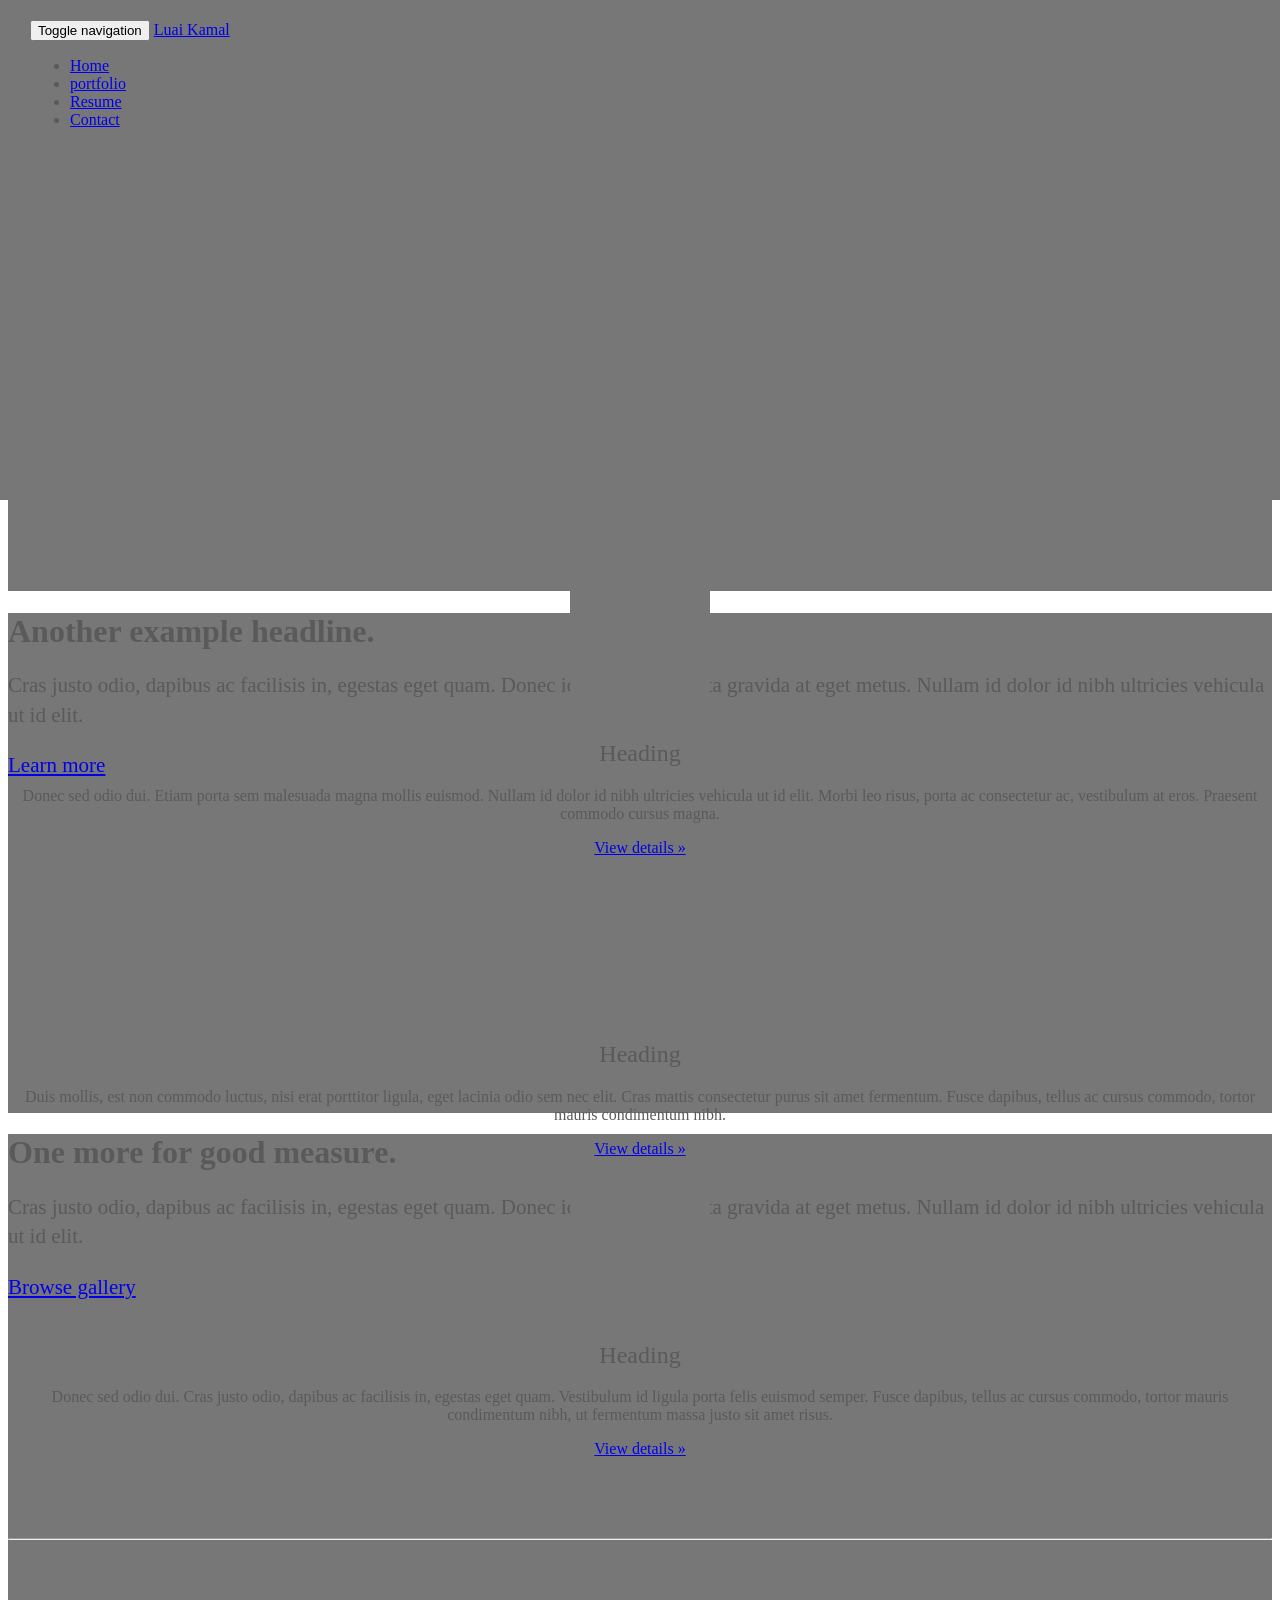
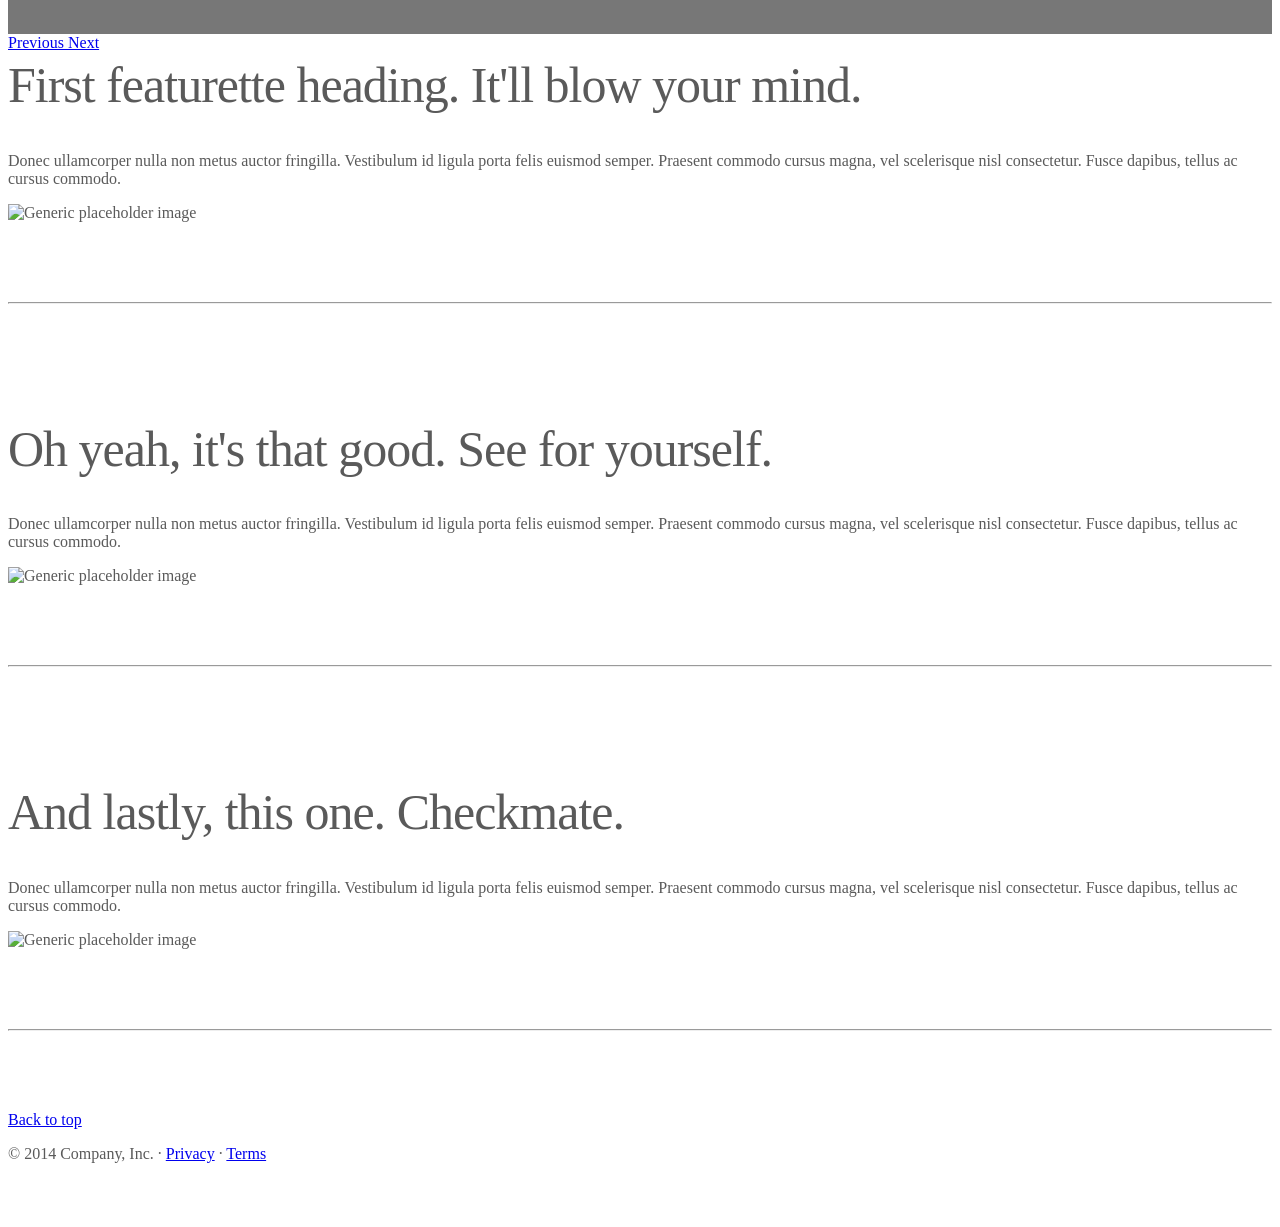
==== Portfolio.html @ af34f003 "Added Empty portfolio and half baked Resume" ====
<!DOCTYPE html>
<html lang="en">
<head>
  <meta charset="utf-8">
  <meta http-equiv="X-UA-Compatible" content="IE=edge">
  <meta name="viewport" content="width=device-width, initial-scale=1">
  <!-- The above 3 meta tags *must* come first in the head; any other head content must come *after* these tags -->
  <meta name="description" content="">
  <meta name="author" content="">
  <link rel="icon" href="/favicon.ico">

  <title>Carousel Template for Bootstrap</title>

  <!-- Bootstrap core CSS -->
  <link href="bower_components/bootstrap/dist/css/bootstrap.min.css" rel="stylesheet">

  <!-- HTML5 shim and Respond.js for IE8 support of HTML5 elements and media queries -->
  <!--[if lt IE 9]>
  <script src="https://oss.maxcdn.com/html5shiv/3.7.2/html5shiv.min.js"></script>
  <script src="https://oss.maxcdn.com/respond/1.4.2/respond.min.js"></script>
  <![endif]-->

  <!-- Custom styles for this template -->
  <link href="css/portfolio.css" rel="stylesheet">
</head>
<!-- NAVBAR
================================================== -->
<body>
<div class="navbar-wrapper">
  <div class="container">

    <nav class="navbar navbar-inverse navbar-static-top">
      <div class="container">
        <div class="navbar-header">
          <button type="button" class="navbar-toggle collapsed" data-toggle="collapse" data-target="#navbar" aria-expanded="false" aria-controls="navbar">
            <span class="sr-only">Toggle navigation</span>
            <span class="icon-bar"></span>
            <span class="icon-bar"></span>
            <span class="icon-bar"></span>
          </button>
          <a class="navbar-brand" href="#">Luai Kamal</a>
        </div>
        <div id="navbar" class="navbar-collapse collapse">
          <ul class="nav navbar-nav">
            <li><a href="index.html">Home</a></li>
            <li class="active"><a href="Portfolio.html">portfolio</a></li>
            <li><a href="Resume.html">Resume</a></li>
            <li><a href="contact.html">Contact</a></li>
          </ul>
        </div>
      </div>
    </nav>

  </div>
</div>


<!-- Carousel
================================================== -->
<div id="myCarousel" class="carousel slide" data-ride="carousel">
  <!-- Indicators -->
  <ol class="carousel-indicators">
    <li data-target="#myCarousel" data-slide-to="0" class="active"></li>
    <li data-target="#myCarousel" data-slide-to="1"></li>
    <li data-target="#myCarousel" data-slide-to="2"></li>
  </ol>
  <div class="carousel-inner" role="listbox">
    <div class="item active">
      <img class="first-slide" src="[data-uri]" alt="First slide">
      <div class="container">
        <div class="carousel-caption">
          <h1>Example headline.</h1>
          <p>Note: If you're viewing this page via a <code>file://</code> URL, the "next" and "previous" Glyphicon buttons on the left and right might not load/display properly due to web browser security rules.</p>
          <p><a class="btn btn-lg btn-primary" href="#" role="button">Sign up today</a></p>
        </div>
      </div>
    </div>
    <div class="item">
      <img class="second-slide" src="[data-uri]" alt="Second slide">
      <div class="container">
        <div class="carousel-caption">
          <h1>Another example headline.</h1>
          <p>Cras justo odio, dapibus ac facilisis in, egestas eget quam. Donec id elit non mi porta gravida at eget metus. Nullam id dolor id nibh ultricies vehicula ut id elit.</p>
          <p><a class="btn btn-lg btn-primary" href="#" role="button">Learn more</a></p>
        </div>
      </div>
    </div>
    <div class="item">
      <img class="third-slide" src="[data-uri]" alt="Third slide">
      <div class="container">
        <div class="carousel-caption">
          <h1>One more for good measure.</h1>
          <p>Cras justo odio, dapibus ac facilisis in, egestas eget quam. Donec id elit non mi porta gravida at eget metus. Nullam id dolor id nibh ultricies vehicula ut id elit.</p>
          <p><a class="btn btn-lg btn-primary" href="#" role="button">Browse gallery</a></p>
        </div>
      </div>
    </div>
  </div>
  <a class="left carousel-control" href="#myCarousel" role="button" data-slide="prev">
    <span class="glyphicon glyphicon-chevron-left" aria-hidden="true"></span>
    <span class="sr-only">Previous</span>
  </a>
  <a class="right carousel-control" href="#myCarousel" role="button" data-slide="next">
    <span class="glyphicon glyphicon-chevron-right" aria-hidden="true"></span>
    <span class="sr-only">Next</span>
  </a>
</div><!-- /.carousel -->


<!-- Marketing messaging and featurettes
================================================== -->
<!-- Wrap the rest of the page in another container to center all the content. -->

<div class="container marketing">

  <!-- Three columns of text below the carousel -->
  <div class="row">
    <div class="col-lg-4">
      <img class="img-circle" src="[data-uri]" alt="Generic placeholder image" width="140" height="140">
      <h2>Heading</h2>
      <p>Donec sed odio dui. Etiam porta sem malesuada magna mollis euismod. Nullam id dolor id nibh ultricies vehicula ut id elit. Morbi leo risus, porta ac consectetur ac, vestibulum at eros. Praesent commodo cursus magna.</p>
      <p><a class="btn btn-default" href="#" role="button">View details &raquo;</a></p>
    </div><!-- /.col-lg-4 -->
    <div class="col-lg-4">
      <img class="img-circle" src="[data-uri]" alt="Generic placeholder image" width="140" height="140">
      <h2>Heading</h2>
      <p>Duis mollis, est non commodo luctus, nisi erat porttitor ligula, eget lacinia odio sem nec elit. Cras mattis consectetur purus sit amet fermentum. Fusce dapibus, tellus ac cursus commodo, tortor mauris condimentum nibh.</p>
      <p><a class="btn btn-default" href="#" role="button">View details &raquo;</a></p>
    </div><!-- /.col-lg-4 -->
    <div class="col-lg-4">
      <img class="img-circle" src="[data-uri]" alt="Generic placeholder image" width="140" height="140">
      <h2>Heading</h2>
      <p>Donec sed odio dui. Cras justo odio, dapibus ac facilisis in, egestas eget quam. Vestibulum id ligula porta felis euismod semper. Fusce dapibus, tellus ac cursus commodo, tortor mauris condimentum nibh, ut fermentum massa justo sit amet risus.</p>
      <p><a class="btn btn-default" href="#" role="button">View details &raquo;</a></p>
    </div><!-- /.col-lg-4 -->
  </div><!-- /.row -->


  <!-- START THE FEATURETTES -->

  <hr class="featurette-divider">

  <div class="row featurette">
    <div class="col-md-7">
      <h2 class="featurette-heading">First featurette heading. <span class="text-muted">It'll blow your mind.</span></h2>
      <p class="lead">Donec ullamcorper nulla non metus auctor fringilla. Vestibulum id ligula porta felis euismod semper. Praesent commodo cursus magna, vel scelerisque nisl consectetur. Fusce dapibus, tellus ac cursus commodo.</p>
    </div>
    <div class="col-md-5">
      <img class="featurette-image img-responsive center-block" data-src="holder.js/500x500/auto" alt="Generic placeholder image">
    </div>
  </div>

  <hr class="featurette-divider">

  <div class="row featurette">
    <div class="col-md-7 col-md-push-5">
      <h2 class="featurette-heading">Oh yeah, it's that good. <span class="text-muted">See for yourself.</span></h2>
      <p class="lead">Donec ullamcorper nulla non metus auctor fringilla. Vestibulum id ligula porta felis euismod semper. Praesent commodo cursus magna, vel scelerisque nisl consectetur. Fusce dapibus, tellus ac cursus commodo.</p>
    </div>
    <div class="col-md-5 col-md-pull-7">
      <img class="featurette-image img-responsive center-block" data-src="holder.js/500x500/auto" alt="Generic placeholder image">
    </div>
  </div>

  <hr class="featurette-divider">

  <div class="row featurette">
    <div class="col-md-7">
      <h2 class="featurette-heading">And lastly, this one. <span class="text-muted">Checkmate.</span></h2>
      <p class="lead">Donec ullamcorper nulla non metus auctor fringilla. Vestibulum id ligula porta felis euismod semper. Praesent commodo cursus magna, vel scelerisque nisl consectetur. Fusce dapibus, tellus ac cursus commodo.</p>
    </div>
    <div class="col-md-5">
      <img class="featurette-image img-responsive center-block" data-src="holder.js/500x500/auto" alt="Generic placeholder image">
    </div>
  </div>

  <hr class="featurette-divider">

  <!-- /END THE FEATURETTES -->


  <!-- FOOTER -->
  <footer>
    <p class="pull-right"><a href="#">Back to top</a></p>
    <p>&copy; 2014 Company, Inc. &middot; <a href="#">Privacy</a> &middot; <a href="#">Terms</a></p>
  </footer>

</div><!-- /.container -->


<!-- Bootstrap core JavaScript
================================================== -->
<!-- Placed at the end of the document so the pages load faster -->
<script src="bower_components/jquery/dist/jquery.min.js"></script>
<script src="bower_components/bootstrap/dist/js/bootstrap.min.js"></script>
<!-- IE10 viewport hack for Surface/desktop Windows 8 bug -->
<script src="js/ie10-viewport-bug-workaround.js"></script>
</body>
</html>
---- css/portfolio.css ----
/*
portfolio
*/

/* GLOBAL STYLES
-------------------------------------------------- */
/* Padding below the footer and lighter body text */

body {
  padding-bottom: 40px;
  color: #5a5a5a;
}


/* CUSTOMIZE THE NAVBAR
-------------------------------------------------- */

/* Special class on .container surrounding .navbar, used for positioning it into place. */
.navbar-wrapper {
  position: absolute;
  top: 0;
  right: 0;
  left: 0;
  z-index: 20;
}

/* Flip around the padding for proper display in narrow viewports */
.navbar-wrapper > .container {
  padding-right: 0;
  padding-left: 0;
}
.navbar-wrapper .navbar {
  padding-right: 15px;
  padding-left: 15px;
}
.navbar-wrapper .navbar .container {
  width: auto;
}


/* CUSTOMIZE THE CAROUSEL
-------------------------------------------------- */

/* Carousel base class */
.carousel {
  height: 500px;
  margin-bottom: 60px;
}
/* Since positioning the image, we need to help out the caption */
.carousel-caption {
  z-index: 10;
}

/* Declare heights because of positioning of img element */
.carousel .item {
  height: 500px;
  background-color: #777;
}
.carousel-inner > .item > img {
  position: absolute;
  top: 0;
  left: 0;
  min-width: 100%;
  height: 500px;
}


/* MARKETING CONTENT
-------------------------------------------------- */

/* Center align the text within the three columns below the carousel */
.marketing .col-lg-4 {
  margin-bottom: 20px;
  text-align: center;
}
.marketing h2 {
  font-weight: normal;
}
.marketing .col-lg-4 p {
  margin-right: 10px;
  margin-left: 10px;
}


/* Featurettes
------------------------- */

.featurette-divider {
  margin: 80px 0; /* Space out the Bootstrap <hr> more */
}

/* Thin out the marketing headings */
.featurette-heading {
  font-weight: 300;
  line-height: 1;
  letter-spacing: -1px;
}


/* RESPONSIVE CSS
-------------------------------------------------- */

@media (min-width: 768px) {
  /* Navbar positioning foo */
  .navbar-wrapper {
    margin-top: 20px;
  }
  .navbar-wrapper .container {
    padding-right: 15px;
    padding-left: 15px;
  }
  .navbar-wrapper .navbar {
    padding-right: 0;
    padding-left: 0;
  }

  /* The navbar becomes detached from the top, so we round the corners */
  .navbar-wrapper .navbar {
    border-radius: 4px;
  }

  /* Bump up size of carousel content */
  .carousel-caption p {
    margin-bottom: 20px;
    font-size: 21px;
    line-height: 1.4;
  }

  .featurette-heading {
    font-size: 50px;
  }
}

@media (min-width: 992px) {
  .featurette-heading {
    margin-top: 120px;
  }
}
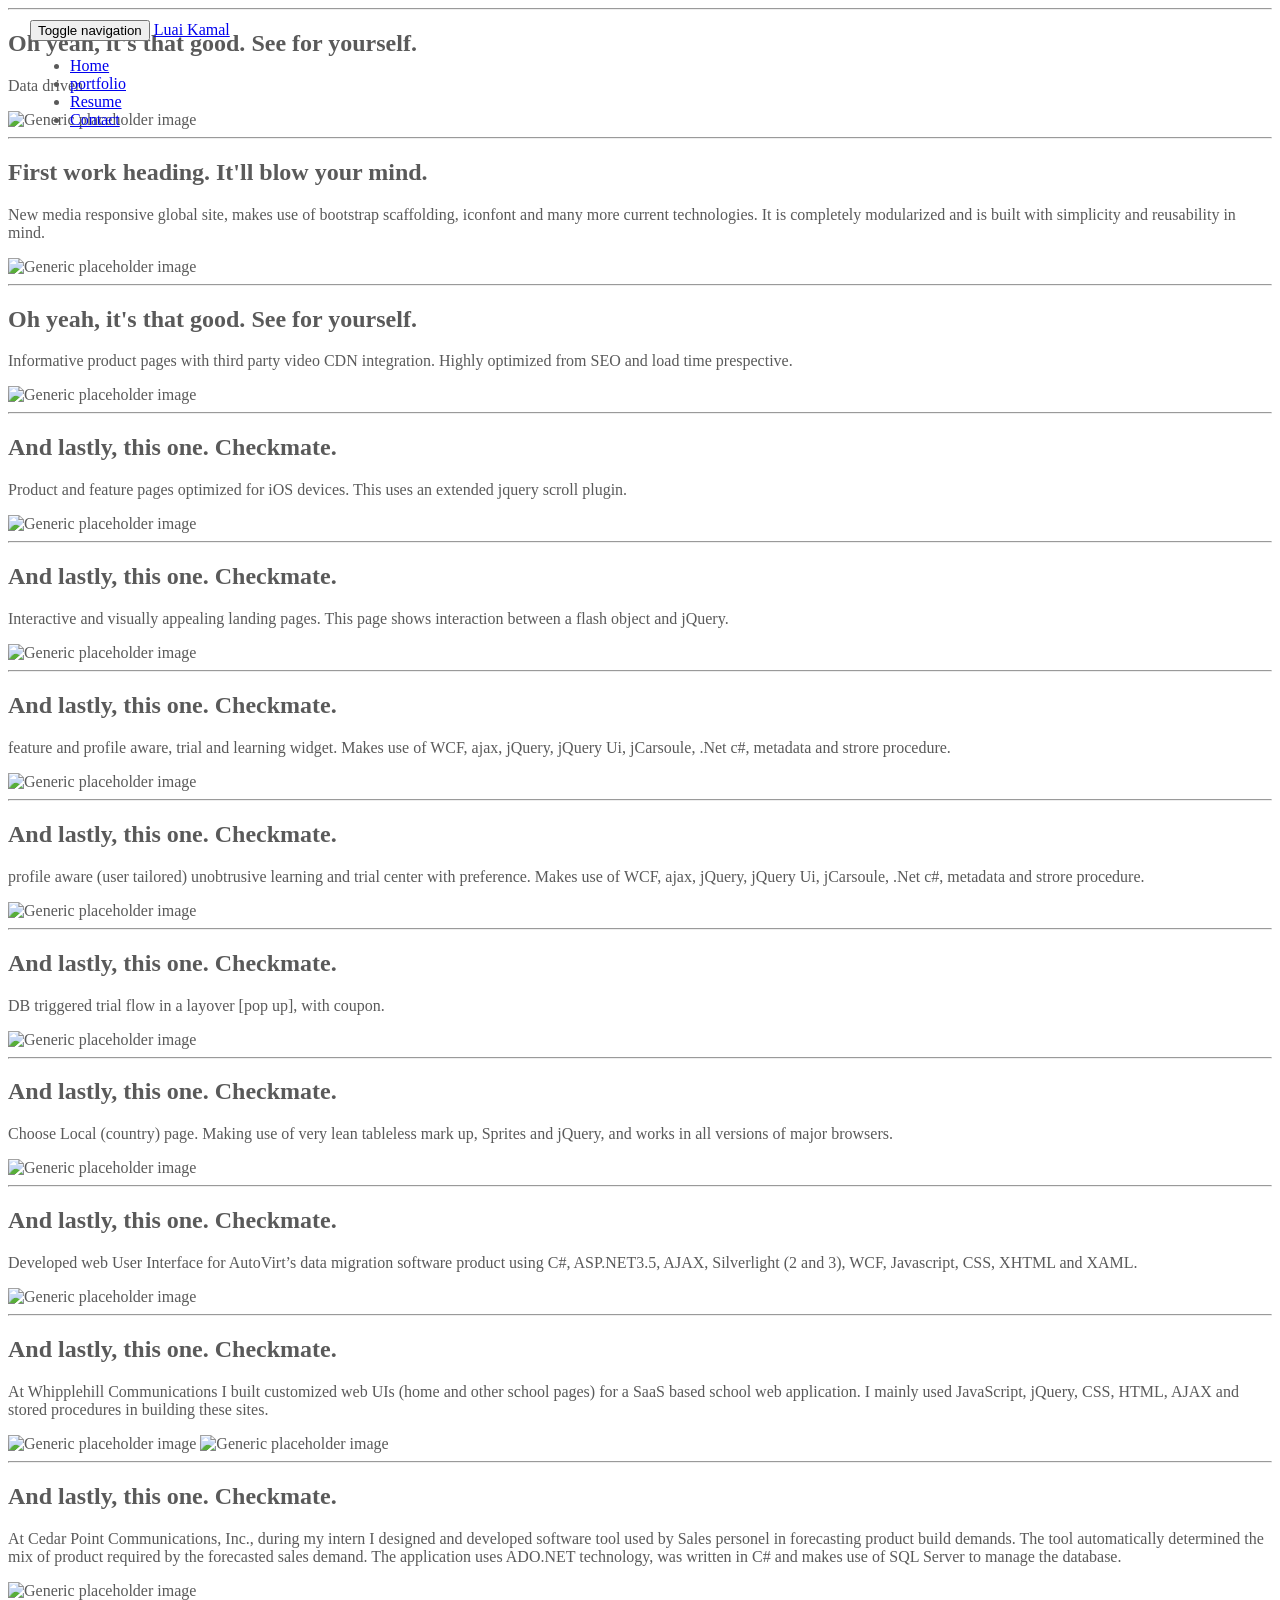
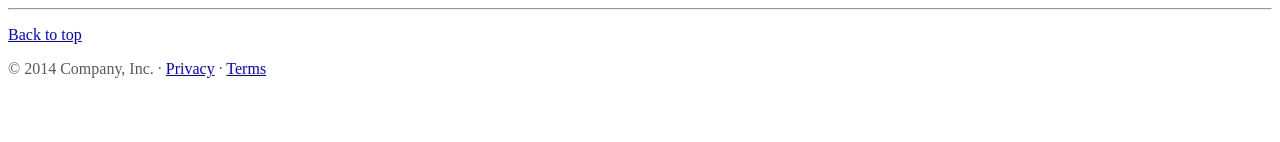
==== commit c0b3458d: "Added initial cover" ====
--- a/Portfolio.html
+++ b/Portfolio.html
@@ -33,7 +33,7 @@
     <nav class="navbar navbar-inverse navbar-static-top">
       <div class="container">
         <div class="navbar-header">
-          <button type="button" class="navbar-toggle collapsed" data-toggle="collapse" data-target="#navbar" aria-expanded="false" aria-controls="navbar">
+          <button type="button" class="navbar-toggle collapsed" toggle="collapse" target="#navbar" aria-expanded="false" aria-controls="navbar">
             <span class="sr-only">Toggle navigation</span>
             <span class="icon-bar"></span>
             <span class="icon-bar"></span>
@@ -55,129 +55,157 @@
   </div>
 </div>
 
-
-<!-- Carousel
-================================================== -->
-<div id="myCarousel" class="carousel slide" data-ride="carousel">
-  <!-- Indicators -->
-  <ol class="carousel-indicators">
-    <li data-target="#myCarousel" data-slide-to="0" class="active"></li>
-    <li data-target="#myCarousel" data-slide-to="1"></li>
-    <li data-target="#myCarousel" data-slide-to="2"></li>
-  </ol>
-  <div class="carousel-inner" role="listbox">
-    <div class="item active">
-      <img class="first-slide" src="[data-uri]" alt="First slide">
-      <div class="container">
-        <div class="carousel-caption">
-          <h1>Example headline.</h1>
-          <p>Note: If you're viewing this page via a <code>file://</code> URL, the "next" and "previous" Glyphicon buttons on the left and right might not load/display properly due to web browser security rules.</p>
-          <p><a class="btn btn-lg btn-primary" href="#" role="button">Sign up today</a></p>
-        </div>
-      </div>
-    </div>
-    <div class="item">
-      <img class="second-slide" src="[data-uri]" alt="Second slide">
-      <div class="container">
-        <div class="carousel-caption">
-          <h1>Another example headline.</h1>
-          <p>Cras justo odio, dapibus ac facilisis in, egestas eget quam. Donec id elit non mi porta gravida at eget metus. Nullam id dolor id nibh ultricies vehicula ut id elit.</p>
-          <p><a class="btn btn-lg btn-primary" href="#" role="button">Learn more</a></p>
-        </div>
-      </div>
-    </div>
-    <div class="item">
-      <img class="third-slide" src="[data-uri]" alt="Third slide">
-      <div class="container">
-        <div class="carousel-caption">
-          <h1>One more for good measure.</h1>
-          <p>Cras justo odio, dapibus ac facilisis in, egestas eget quam. Donec id elit non mi porta gravida at eget metus. Nullam id dolor id nibh ultricies vehicula ut id elit.</p>
-          <p><a class="btn btn-lg btn-primary" href="#" role="button">Browse gallery</a></p>
-        </div>
-      </div>
-    </div>
-  </div>
-  <a class="left carousel-control" href="#myCarousel" role="button" data-slide="prev">
-    <span class="glyphicon glyphicon-chevron-left" aria-hidden="true"></span>
-    <span class="sr-only">Previous</span>
-  </a>
-  <a class="right carousel-control" href="#myCarousel" role="button" data-slide="next">
-    <span class="glyphicon glyphicon-chevron-right" aria-hidden="true"></span>
-    <span class="sr-only">Next</span>
-  </a>
-</div><!-- /.carousel -->
-
-
-<!-- Marketing messaging and featurettes
-================================================== -->
-<!-- Wrap the rest of the page in another container to center all the content. -->
-
-<div class="container marketing">
-
-  <!-- Three columns of text below the carousel -->
-  <div class="row">
-    <div class="col-lg-4">
-      <img class="img-circle" src="[data-uri]" alt="Generic placeholder image" width="140" height="140">
-      <h2>Heading</h2>
-      <p>Donec sed odio dui. Etiam porta sem malesuada magna mollis euismod. Nullam id dolor id nibh ultricies vehicula ut id elit. Morbi leo risus, porta ac consectetur ac, vestibulum at eros. Praesent commodo cursus magna.</p>
-      <p><a class="btn btn-default" href="#" role="button">View details &raquo;</a></p>
-    </div><!-- /.col-lg-4 -->
-    <div class="col-lg-4">
-      <img class="img-circle" src="[data-uri]" alt="Generic placeholder image" width="140" height="140">
-      <h2>Heading</h2>
-      <p>Duis mollis, est non commodo luctus, nisi erat porttitor ligula, eget lacinia odio sem nec elit. Cras mattis consectetur purus sit amet fermentum. Fusce dapibus, tellus ac cursus commodo, tortor mauris condimentum nibh.</p>
-      <p><a class="btn btn-default" href="#" role="button">View details &raquo;</a></p>
-    </div><!-- /.col-lg-4 -->
-    <div class="col-lg-4">
-      <img class="img-circle" src="[data-uri]" alt="Generic placeholder image" width="140" height="140">
-      <h2>Heading</h2>
-      <p>Donec sed odio dui. Cras justo odio, dapibus ac facilisis in, egestas eget quam. Vestibulum id ligula porta felis euismod semper. Fusce dapibus, tellus ac cursus commodo, tortor mauris condimentum nibh, ut fermentum massa justo sit amet risus.</p>
-      <p><a class="btn btn-default" href="#" role="button">View details &raquo;</a></p>
-    </div><!-- /.col-lg-4 -->
-  </div><!-- /.row -->
-
-
-  <!-- START THE FEATURETTES -->
-
-  <hr class="featurette-divider">
-
-  <div class="row featurette">
-    <div class="col-md-7">
-      <h2 class="featurette-heading">First featurette heading. <span class="text-muted">It'll blow your mind.</span></h2>
-      <p class="lead">Donec ullamcorper nulla non metus auctor fringilla. Vestibulum id ligula porta felis euismod semper. Praesent commodo cursus magna, vel scelerisque nisl consectetur. Fusce dapibus, tellus ac cursus commodo.</p>
-    </div>
-    <div class="col-md-5">
-      <img class="featurette-image img-responsive center-block" data-src="holder.js/500x500/auto" alt="Generic placeholder image">
-    </div>
-  </div>
-
-  <hr class="featurette-divider">
-
-  <div class="row featurette">
-    <div class="col-md-7 col-md-push-5">
-      <h2 class="featurette-heading">Oh yeah, it's that good. <span class="text-muted">See for yourself.</span></h2>
-      <p class="lead">Donec ullamcorper nulla non metus auctor fringilla. Vestibulum id ligula porta felis euismod semper. Praesent commodo cursus magna, vel scelerisque nisl consectetur. Fusce dapibus, tellus ac cursus commodo.</p>
-    </div>
-    <div class="col-md-5 col-md-pull-7">
-      <img class="featurette-image img-responsive center-block" data-src="holder.js/500x500/auto" alt="Generic placeholder image">
-    </div>
-  </div>
-
-  <hr class="featurette-divider">
-
-  <div class="row featurette">
-    <div class="col-md-7">
-      <h2 class="featurette-heading">And lastly, this one. <span class="text-muted">Checkmate.</span></h2>
-      <p class="lead">Donec ullamcorper nulla non metus auctor fringilla. Vestibulum id ligula porta felis euismod semper. Praesent commodo cursus magna, vel scelerisque nisl consectetur. Fusce dapibus, tellus ac cursus commodo.</p>
-    </div>
-    <div class="col-md-5">
-      <img class="featurette-image img-responsive center-block" data-src="holder.js/500x500/auto" alt="Generic placeholder image">
-    </div>
-  </div>
-
-  <hr class="featurette-divider">
-
-  <!-- /END THE FEATURETTES -->
+<div class="container portfolio">
+
+  <!-- START THE Works -->
+  <hr class="work-divider">
+
+  <div class="row work">
+    <div class="col-md-7 col-md-push-5">
+      <h2 class="work-heading">Oh yeah, it's that good. <span class="text-muted">See for yourself.</span></h2>
+      <p class="lead">Data driven</p>
+    </div>
+    <div class="col-md-5 col-md-pull-7">
+      <img class="work-image img-responsive center-block" src="img/SG1.png" alt="Generic placeholder image">
+    </div>
+  </div>
+
+  <hr class="work-divider">
+
+  <div class="row work">
+    <div class="col-md-7">
+      <h2 class="work-heading">First work heading. <span class="text-muted">It'll blow your mind.</span></h2>
+      <p class="lead">New media responsive global site, makes use of bootstrap scaffolding, iconfont and many more current technologies. It is completely modularized and is built with simplicity and reusability in mind.</p>
+    </div>
+    <div class="col-md-5">
+      <img class="work-image img-responsive center-block" src="img/L1.png" alt="Generic placeholder image">
+    </div>
+  </div>
+
+  <hr class="work-divider">
+
+  <div class="row work">
+    <div class="col-md-7 col-md-push-5">
+      <h2 class="work-heading">Oh yeah, it's that good. <span class="text-muted">See for yourself.</span></h2>
+      <p class="lead">Informative product pages with third party video CDN integration. Highly optimized from SEO and load time prespective.</p>
+    </div>
+    <div class="col-md-5 col-md-pull-7">
+      <img class="work-image img-responsive center-block" src="img/L2.png" alt="Generic placeholder image">
+    </div>
+  </div>
+
+  <hr class="work-divider">
+
+  <div class="row work">
+    <div class="col-md-7">
+      <h2 class="work-heading">And lastly, this one. <span class="text-muted">Checkmate.</span></h2>
+      <p class="lead">Product and feature pages optimized for iOS devices. This uses an extended jquery scroll plugin.</p>
+    </div>
+    <div class="col-md-5">
+      <img class="work-image img-responsive center-block" src="img/L3.png" alt="Generic placeholder image">
+    </div>
+  </div>
+
+  <hr class="work-divider">
+
+  <div class="row work">
+    <div class="col-md-7 col-md-push-5">
+      <h2 class="work-heading">And lastly, this one. <span class="text-muted">Checkmate.</span></h2>
+      <p class="lead">Interactive and visually appealing landing pages. This page shows interaction between a flash object and jQuery.</p>
+    </div>
+    <div class="col-md-5 col-md-pull-7">
+      <img class="work-image img-responsive center-block" src="img/L4.png" alt="Generic placeholder image">
+    </div>
+  </div>
+
+  <hr class="work-divider">
+
+  <div class="row work">
+    <div class="col-md-7">
+      <h2 class="work-heading">And lastly, this one. <span class="text-muted">Checkmate.</span></h2>
+      <p class="lead">feature and profile aware, trial and learning widget. Makes use of WCF, ajax, jQuery, jQuery Ui, jCarsoule, .Net c#, metadata and strore procedure.</p>
+    </div>
+    <div class="col-md-5">
+      <img class="work-image img-responsive center-block" src="img/L5.png" alt="Generic placeholder image">
+    </div>
+  </div>
+
+  <hr class="work-divider">
+
+  <div class="row work">
+    <div class="col-md-7 col-md-push-5">
+      <h2 class="work-heading">And lastly, this one. <span class="text-muted">Checkmate.</span></h2>
+      <p class="lead">profile aware (user tailored) unobtrusive learning and trial center with preference. Makes use of WCF, ajax, jQuery, jQuery Ui, jCarsoule, .Net c#, metadata and strore procedure.</p>
+    </div>
+    <div class="col-md-5 col-md-pull-7">
+      <img class="work-image img-responsive center-block" src="img/L6.png" alt="Generic placeholder image">
+    </div>
+  </div>
+
+  <hr class="work-divider">
+
+  <div class="row work">
+    <div class="col-md-7">
+      <h2 class="work-heading">And lastly, this one. <span class="text-muted">Checkmate.</span></h2>
+      <p class="lead">DB triggered trial flow in a layover [pop up], with coupon.</p>
+    </div>
+    <div class="col-md-5">
+      <img class="work-image img-responsive center-block" src="img/L7.png" alt="Generic placeholder image">
+    </div>
+  </div>
+
+  <hr class="work-divider">
+
+  <div class="row work">
+    <div class="col-md-7 col-md-push-5">
+      <h2 class="work-heading">And lastly, this one. <span class="text-muted">Checkmate.</span></h2>
+      <p class="lead">Choose Local (country) page. Making use of very lean tableless mark up, Sprites and jQuery, and works in all versions of major browsers.</p>
+    </div>
+    <div class="col-md-5 col-md-pull-7">
+      <img class="work-image img-responsive center-block" src="holder.js/500x500/auto" alt="Generic placeholder image">
+    </div>
+  </div>
+
+  <hr class="work-divider">
+
+  <div class="row work">
+    <div class="col-md-7">
+      <h2 class="work-heading">And lastly, this one. <span class="text-muted">Checkmate.</span></h2>
+      <p class="lead">Developed web User Interface for AutoVirt’s data migration software product using C#, ASP.NET3.5, AJAX, Silverlight (2 and 3), WCF, Javascript, CSS, XHTML and XAML.</p>
+    </div>
+    <div class="col-md-5">
+      <img class="work-image img-responsive center-block" src="img/av.png" alt="Generic placeholder image">
+    </div>
+  </div>
+
+  <hr class="work-divider">
+
+  <div class="row work">
+    <div class="col-md-7 col-md-push-5">
+      <h2 class="work-heading">And lastly, this one. <span class="text-muted">Checkmate.</span></h2>
+      <p class="lead">At Whipplehill Communications I built customized web UIs (home and other school pages) for a SaaS based school web application. I mainly used JavaScript, jQuery, CSS, HTML, AJAX and stored procedures in building these sites.</p>
+    </div>
+    <div class="col-md-5 col-md-pull-7">
+      <img class="work-image img-responsive center-block" src="img/wh1.png" alt="Generic placeholder image">
+      <img class="work-image img-responsive center-block" src="img/wh2.png" alt="Generic placeholder image">
+    </div>
+  </div>
+
+  <hr class="work-divider">
+
+  <div class="row work">
+    <div class="col-md-7">
+      <h2 class="work-heading">And lastly, this one. <span class="text-muted">Checkmate.</span></h2>
+      <p class="lead">At Cedar Point Communications, Inc., during my intern I designed and developed software tool used by Sales personel in forecasting product build demands. The tool automatically determined the mix of product required by the forecasted sales demand. The application uses ADO.NET technology, was written in C# and makes use of SQL Server to manage the database.</p>
+    </div>
+    <div class="col-md-5">
+      <img class="work-image img-responsive center-block" src="holder.js/500x500/auto" alt="Generic placeholder image">
+    </div>
+  </div>
+
+  <hr class="work-divider">
+
+  <!-- /END THE Works -->
 
 
   <!-- FOOTER -->
